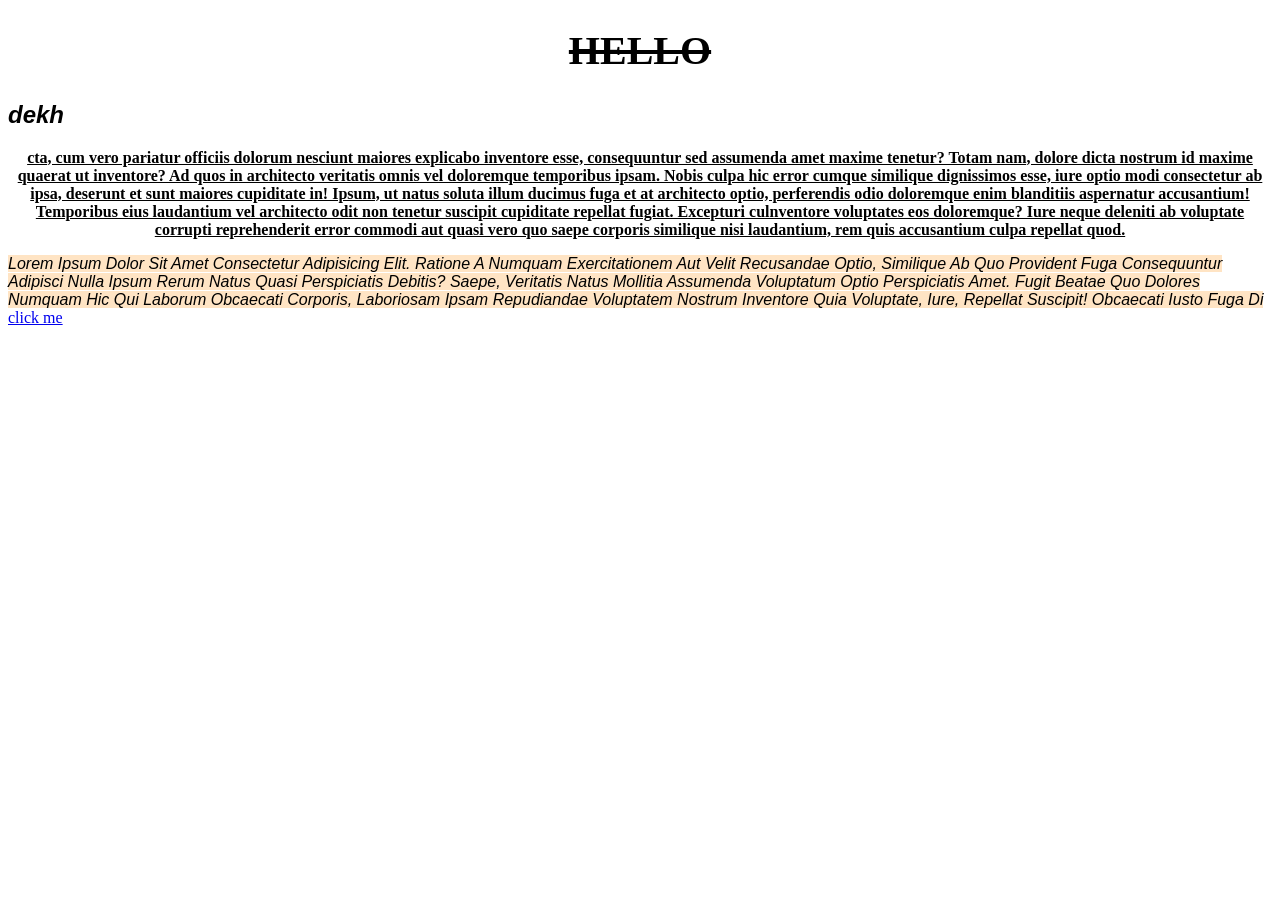
==== CSS1/index2.html @ c6c87ab6 "Initial commit" ====
<!DOCTYPE html>
<html lang="en">
<head>
    <meta charset="UTF-8">
    <meta name="viewport" content="width=device-width, initial-scale=1.0">
    <title>CSS Level 1</title>
    <link rel="stylesheet" href="style2.css">
</head>
<body>
    <div>
    <h1>
        Hello
    </h1>
    </div>
    <h2>dekh</h2>
    <p>cta, cum vero pariatur officiis dolorum nesciunt maiores explicabo inventore esse, consequuntur sed assumenda amet maxime tenetur? Totam nam, dolore dicta nostrum id maxime quaerat ut inventore?
    Ad quos in architecto veritatis omnis vel doloremque temporibus ipsam. Nobis culpa hic error cumque similique dignissimos esse, iure optio modi consectetur ab ipsa, deserunt et sunt maiores cupiditate in!
    Ipsum, ut natus soluta illum ducimus fuga et at architecto optio, perferendis odio doloremque enim blanditiis aspernatur accusantium! Temporibus eius laudantium vel architecto odit non tenetur suscipit cupiditate repellat fugiat.
    Excepturi culnventore voluptates eos doloremque? Iure neque deleniti ab voluptate corrupti reprehenderit error commodi aut quasi vero quo saepe corporis similique nisi laudantium, rem quis accusantium culpa repellat quod.
    </p>
    <p2>Lorem ipsum dolor sit amet consectetur adipisicing elit. Ratione a numquam exercitationem aut velit recusandae optio, similique ab quo provident fuga consequuntur adipisci nulla ipsum rerum natus quasi perspiciatis debitis?
    Saepe, veritatis natus mollitia assumenda voluptatum optio perspiciatis amet. Fugit beatae quo dolores numquam hic qui laborum obcaecati corporis, laboriosam ipsam repudiandae voluptatem nostrum inventore quia voluptate, iure, repellat suscipit!
    Obcaecati iusto fuga di
    </p2>
    <a href="www.google.com">click me</a>
</body>
</html>
---- CSS1/style2.css ----
*{
    font-family: 'Times New Roman', Times, serif;
}
h1{
    text-transform: uppercase;
    text-decoration: line-through;
    text-align: center;
    font-size: 40px;}
h2{
    font-family: 'Franklin Gothic Medium', 'Arial Narrow', Arial, sans-serif;
    font-style: italic;
    font-weight: 900;
}
p{
    line-height: 15px8;
    font-weight: bolder;
    text-decoration: underline;
    text-align: center;
}
p2{
    text-transform: capitalize;
    background-color: bisque;
    font-family: Verdana, Geneva, Tahoma, sans-serif, Haettenschweiler, 'Arial Narrow Bold', sans-serif;
    font-style: oblique;
}
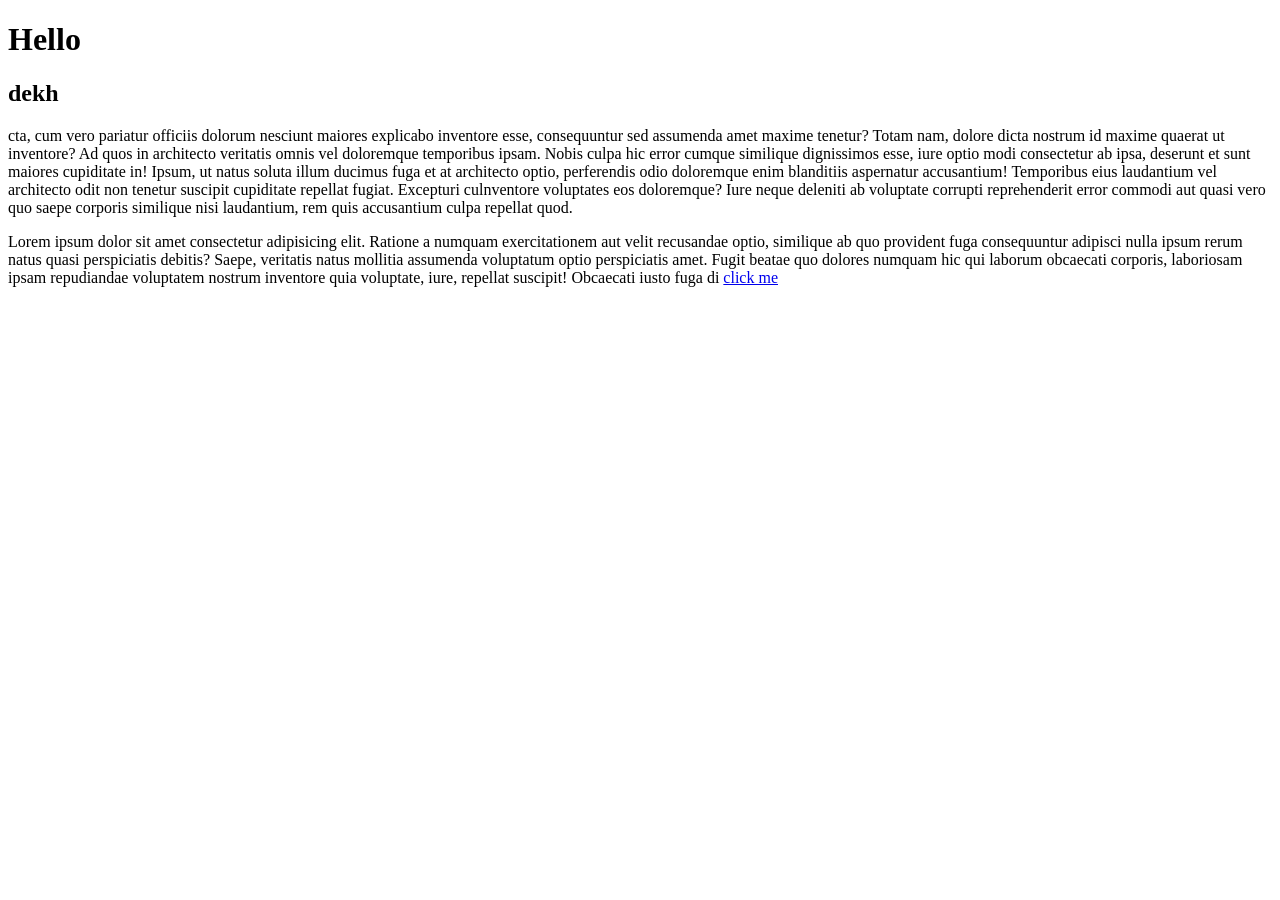
==== commit 3cfe774f: "updation on CSS" ====
--- a/CSS1/index2.html
+++ b/CSS1/index2.html
@@ -4,7 +4,7 @@
     <meta charset="UTF-8">
     <meta name="viewport" content="width=device-width, initial-scale=1.0">
     <title>CSS Level 1</title>
-    <link rel="stylesheet" href="style2.css">
+        
 </head>
 <body>
     <div>
